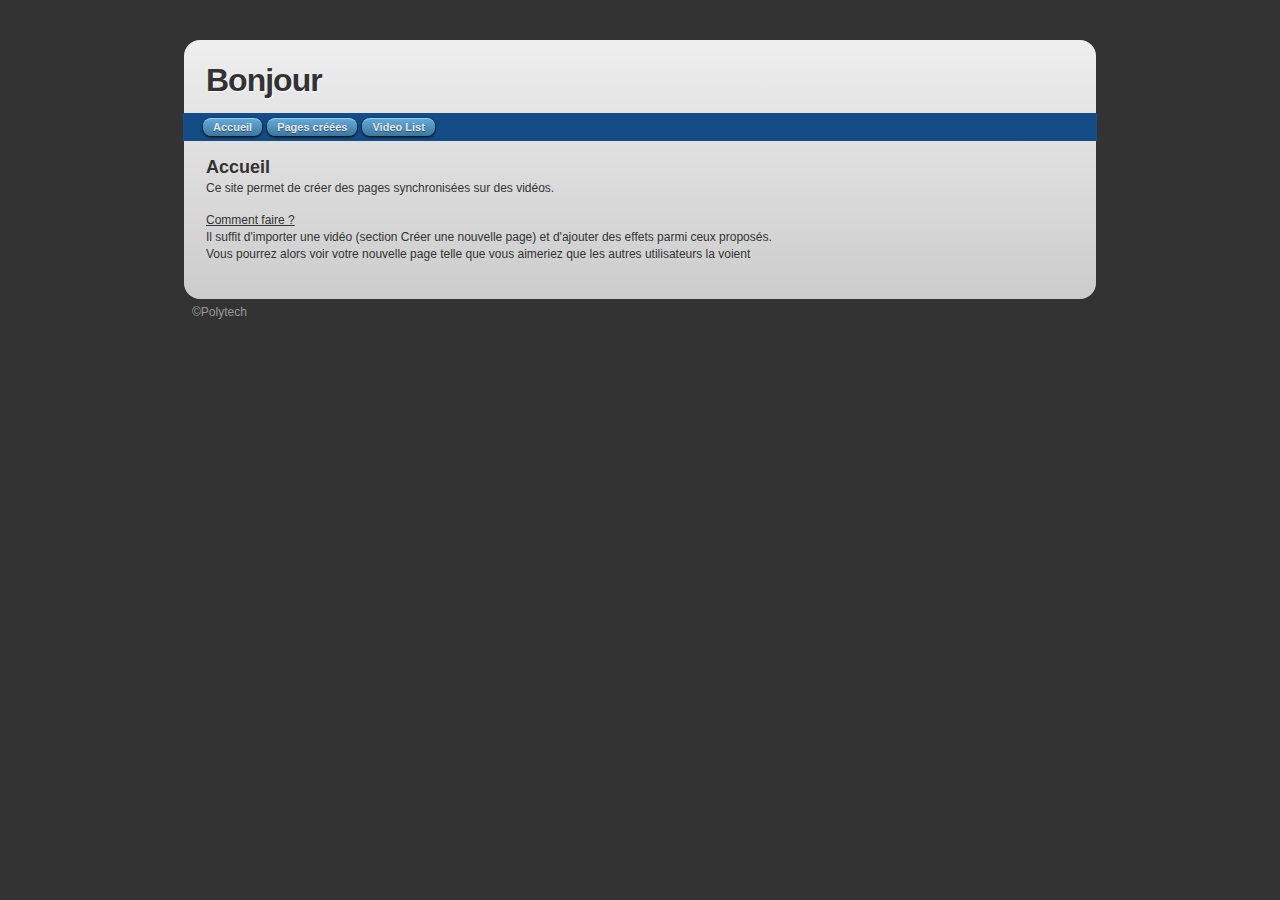
==== cacophony/index.html @ 5c37edae "cacophony dossier" ====
<!DOCTYPE html>
<html>
<head>
	<meta http-equiv='Content-Type' content='text/html; charset=UTF-8' />
	
	<title>Création de pages synchronisées sur des vidéos</title>
	
	<link rel='stylesheet' type='text/css' href='css/styleDyn.css' />
	
	<!--[if IE]>
      <script src="http://html5shiv.googlecode.com/svn/trunk/html5.js"></script>
    <![endif]-->
	
	<script src="build/jquery-1.11.1.min.js"></script>
    <script type='text/javascript' src='js/jquery.ba-hashchange.min.js'></script>
    <script type='text/javascript' src='js/dynamicpage.js'></script>
	<script type='text/javascript'>
	$(document).ready(function(){
		var Request = new Object();
		Request = GetRequest();
		var username=Request['username'];
		setCookie("username",username,2);
	});
	function setCookie(cname, cvalue, exhours) {
		var d = new Date();
		d.setTime(d.getTime() + (exhours*60*60*1000));
		var expires = "expires="+d.toUTCString();
		document.cookie = cname + "=" + cvalue + "; " + expires;
	}
	function GetRequest() {
	   var url = location.search; //get les lettres apres "?"
	   var theRequest = new Object();
	   if (url.indexOf("?") != -1) {
		  var str = url.substr(1);
		  strs = str.split("&");
		  for(var i = 0; i < strs.length; i ++) {
			 theRequest[strs[i].split("=")[0]]=unescape(strs[i].split("=")[1]);
		  }
	   }
	   return theRequest;
	}
	</script>
</head>

<body>
	<div id="page-wrap">

        <header>
		  <h1>Bonjour</h1>
		
		  <nav>
		      <ul class="group">
		          <li><a href="index.html">Accueil</a></li>
		          <li><a href="pages.html">Pages créées</a></li>
				  <li><a href="videoList.html">Video List</a></li>
		      </ul>
		  </nav>
		</header>
		
		<section id="main-content">
		<div id="guts">
		
		  <h2>Accueil</h2>
		<p>Ce site permet de créer des pages synchronisées sur des vidéos.</p>
			<p><u>Comment faire ?</u><br>
			Il suffit d'importer une vidéo (section Créer une nouvelle page) et d'ajouter des effets parmi ceux proposés.<br>
			Vous pourrez alors voir votre nouvelle page telle que vous aimeriez que les autres utilisateurs la voient</p>
		
		</div>
		</section>
		
	</div>
	
	<footer>
	  &copy;Polytech
	</footer>


</body>

</html>
---- cacophony/css/styleDyn.css ----
/*
	 CSS-Tricks Example
	 by Chris Coyier
	 http://css-tricks.com
*/

* { margin: 0; padding: 0; }
html { overflow-y: scroll; }
body { font: 12px/1.4 Helvetica, sans-serif; background: #333; color: #333; }
.group:after { visibility: hidden; display: block; font-size: 0; content: " "; clear: both; height: 0; }
.group { display: inline-block; clear: both; }
/* start commented backslash hack \*/ * html .group { height: 1%; } .group { display: block; } /* close commented backslash hack */
article, aside, figure, footer, header, hgroup, menu, nav, section { display: block; }
a:focus { outline: 0; }

#page-wrap { 
    width: 70%; margin: 40px auto 5px; background: #91c7ff; 
    padding: 8px;
    background: -webkit-gradient(linear, left top, left bottom, from(#eee), to(#ccc));
	background: -moz-linear-gradient(top,  #eee,  #ccc);
	-webkit-border-radius: 16px;
	-moz-border-radius: 16px;
}

#main-content { padding: 14px; }

h1 { font: bold 32px Helvetica, Arial, Sans-Serif; letter-spacing: -1px; padding: 14px; color: #333; text-shadow: 1px 1px 1px white; }
p { margin: 0 0 15px 0; }
 
nav ul { 
    list-style: none; background: #154c85; padding: 5px 20px; width: 97.6%; position: relative; 
    left: -9px;
}
nav ul li { display: inline; }
nav ul li a {
	display: block;
	float: left;
	border-top: 1px solid #96d1f8;
	background: #3e779d;
	background: -webkit-gradient(linear, left top, left bottom, from(#65a9d7), to(#3e779d));
	background: -moz-linear-gradient(top,  #65a9d7,  #3e779d);
	height: 17px;
	padding: 0 10px;
	-webkit-border-radius: 8px;
	-moz-border-radius: 8px;
	border-radius: 8px;
	-webkit-box-shadow: rgba(0,0,0,1) 0 1px 3px;
	-moz-box-shadow: rgba(0,0,0,1) 0 1px 0;
	text-shadow: rgba(0,0,0,.4) 0 1px 0;
	-webkit-text-stroke: 1px transparent;
	font: bold 11px/16px "Lucida Grande", "Verdana", sans-serif;
	color: rgba(255,255,255,.85);
	text-decoration: none; 
	margin: 0 5px 0 0;
}
nav ul li a:hover {
	border-top: 1px solid #4789b4;
	background: #28597a;
	background: -webkit-gradient(linear, left top, left bottom, from(#3d789f), to(#28597a));
	background: -moz-linear-gradient(top,  #3d789f,  #28597a);
	color: rgba(255,255,255,.85); 
}	
nav ul li a:active, nav ul li a.current {
	border-top-color: #245779;
	background: #1b435e;
	position: relative;
	top: 1px; 
}

footer { color: #999; margin: 0 auto; width: 70%; }
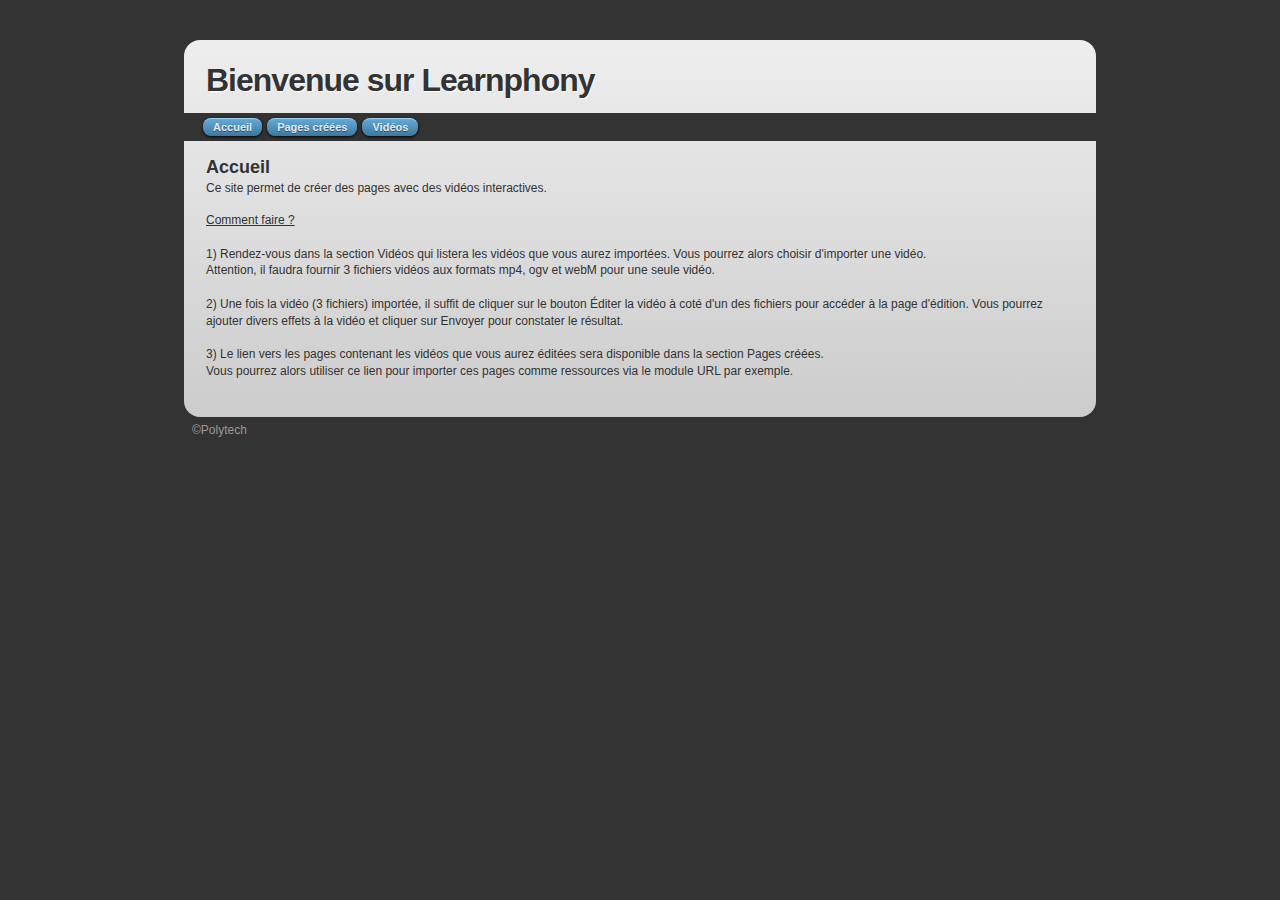
==== commit 1f2ace2e: "correction erreurs" ====
--- a/cacophony/index.html
+++ b/cacophony/index.html
@@ -14,45 +14,19 @@
 	<script src="build/jquery-1.11.1.min.js"></script>
     <script type='text/javascript' src='js/jquery.ba-hashchange.min.js'></script>
     <script type='text/javascript' src='js/dynamicpage.js'></script>
-	<script type='text/javascript'>
-	$(document).ready(function(){
-		var Request = new Object();
-		Request = GetRequest();
-		var username=Request['username'];
-		setCookie("username",username,2);
-	});
-	function setCookie(cname, cvalue, exhours) {
-		var d = new Date();
-		d.setTime(d.getTime() + (exhours*60*60*1000));
-		var expires = "expires="+d.toUTCString();
-		document.cookie = cname + "=" + cvalue + "; " + expires;
-	}
-	function GetRequest() {
-	   var url = location.search; //get les lettres apres "?"
-	   var theRequest = new Object();
-	   if (url.indexOf("?") != -1) {
-		  var str = url.substr(1);
-		  strs = str.split("&");
-		  for(var i = 0; i < strs.length; i ++) {
-			 theRequest[strs[i].split("=")[0]]=unescape(strs[i].split("=")[1]);
-		  }
-	   }
-	   return theRequest;
-	}
-	</script>
 </head>
 
 <body>
 	<div id="page-wrap">
 
         <header>
-		  <h1>Bonjour</h1>
+		  <h1>Bienvenue sur Learnphony</h1>
 		
 		  <nav>
 		      <ul class="group">
-		          <li><a href="index.html">Accueil</a></li>
+		          <li><a href="home.html">Accueil</a></li>
 		          <li><a href="pages.html">Pages créées</a></li>
-				  <li><a href="videoList.html">Video List</a></li>
+				  <li><a href="videoList.html">Vidéos</a></li>
 		      </ul>
 		  </nav>
 		</header>
@@ -61,10 +35,14 @@
 		<div id="guts">
 		
 		  <h2>Accueil</h2>
-		<p>Ce site permet de créer des pages synchronisées sur des vidéos.</p>
-			<p><u>Comment faire ?</u><br>
-			Il suffit d'importer une vidéo (section Créer une nouvelle page) et d'ajouter des effets parmi ceux proposés.<br>
-			Vous pourrez alors voir votre nouvelle page telle que vous aimeriez que les autres utilisateurs la voient</p>
+		<p>Ce site permet de créer des pages avec des vidéos interactives.</p>
+			<p><u>Comment faire ?</u><br><br>
+			1) Rendez-vous dans la section Vidéos qui listera les vidéos que vous aurez importées. Vous pourrez alors choisir d'importer une vidéo.<br>
+			Attention, il faudra fournir 3 fichiers vidéos aux formats mp4, ogv et webM pour une seule vidéo.<br><br>
+			2) Une fois la vidéo (3 fichiers) importée, il suffit de cliquer sur le bouton Éditer la vidéo à coté d'un des fichiers pour accéder à la page d'édition.
+			Vous pourrez ajouter divers effets à la vidéo et cliquer sur Envoyer pour constater le résultat.<br><br>
+			3) Le lien vers les pages contenant les vidéos que vous aurez éditées sera disponible dans la section Pages créées.<br>
+			Vous pourrez alors utiliser ce lien pour importer ces pages comme ressources via le module URL par exemple.</p>
 		
 		</div>
 		</section>
--- a/cacophony/css/styleDyn.css
+++ b/cacophony/css/styleDyn.css
@@ -28,7 +28,7 @@
 p { margin: 0 0 15px 0; }
  
 nav ul { 
-    list-style: none; background: #154c85; padding: 5px 20px; width: 97.6%; position: relative; 
+    list-style: none; background: #333333; padding: 5px 20px; width: 97.6%; position: relative; 
     left: -9px;
 }
 nav ul li { display: inline; }
